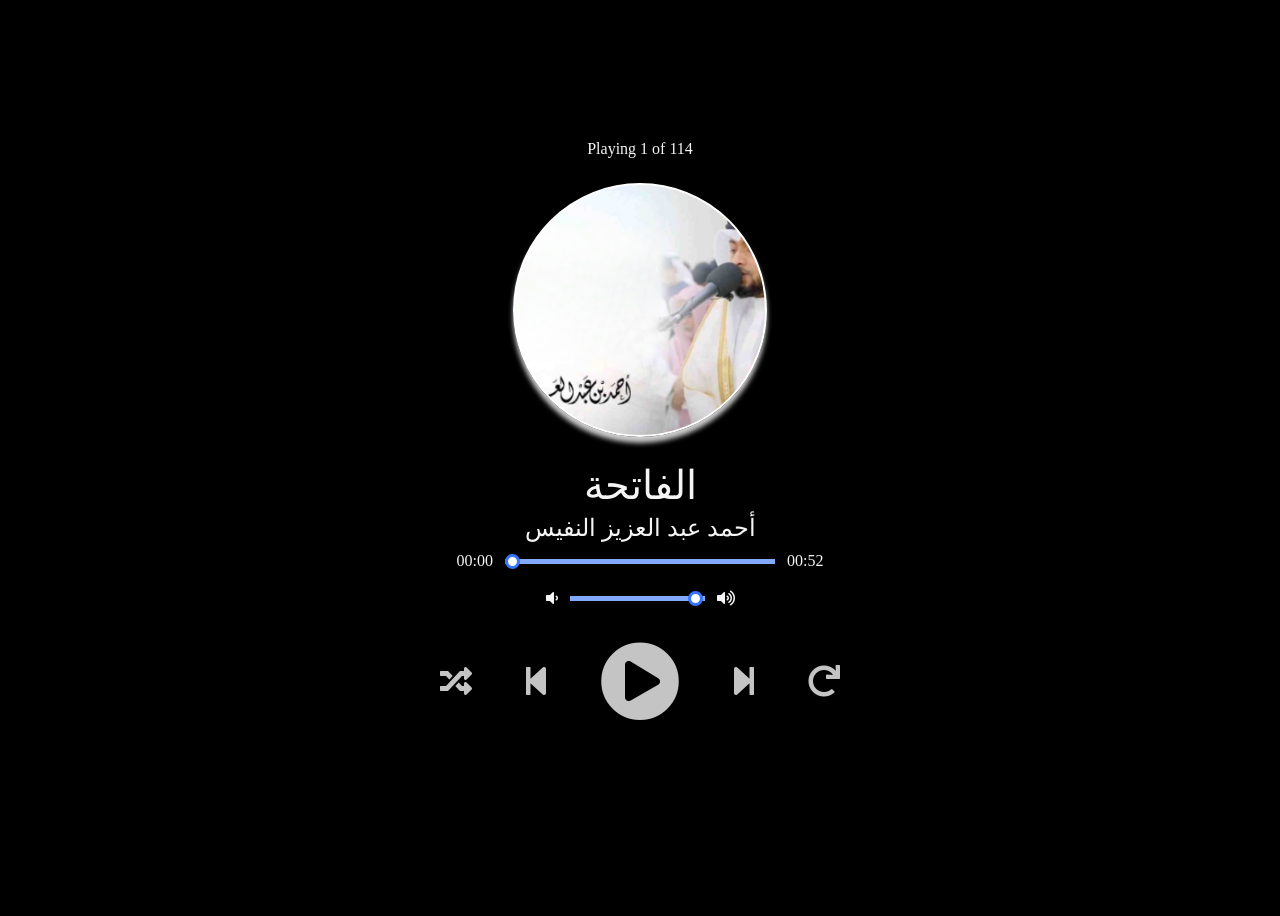
==== index.html @ 93b5e434 "Added files" ====
<!DOCTYPE html>
<html lang="en">
<head>
   <meta charset="UTF-8">
  <title>Quran Player</title>
  <link rel="stylesheet" href="style.css">
  <script defer src="script.js"></script>
  <link rel="stylesheet" href="https://cdnjs.cloudflare.com/ajax/libs/font-awesome/5.13.0/css/all.min.css">
</head>
<body>
  <div class="player">
    <div class="wrapper">
      <div class="details">
        <div class="now-playing">Playing x of y</div>
        <div class="track-art"></div>
        <div class="track-name">Track Name</div>
        <div class="track-artist">Track Artist</div>
      </div>

      <div class="slider_container">
        <div class="current-time">00:00</div>
        <input type="range" min="1" max="100" value="0" class="seek_slider" onchange="seekTo()">
        <div class="total-time">00:00</div>
      </div>

      <div class="slider_container">
        <i class="fa fa-volume-down"></i>
        <input type="range" min="1" max="100" value="99" class="volume_slider" onchange="setVolume()">
        <i class="fa fa-volume-up"></i>
      </div>

       <div class="buttons">
               <div class="random-track" onclick="randomTrack()">
                   <i class="fas fa-random fa-2x" title="random"></i>
               </div>
               <div class="prev-track" onclick="prevTrack()">
                    <i class="fa fa-step-backward fa-2x"></i>
                </div>
                <div class="playpause-track" onclick="playpauseTrack()">
                    <i class="fa fa-play-circle fa-5x"></i>
                </div>
                <div class="next-track" onclick="nextTrack()">
                    <i class="fa fa-step-forward fa-2x"></i>
                </div>
                <div class="repeat-track" onclick="repeatTrack()">
                    <i class="fa fa-redo fa-2x" title="repeat"></i>
                </div>
           </div>

            <div id="wave">
                <span class="stroke"></span>
                <span class="stroke"></span>
                <span class="stroke"></span>
                <span class="stroke"></span>
                <span class="stroke"></span>
                <span class="stroke"></span>
                <span class="stroke"></span>
            </div>  
       </div>
   </div>
</body>
</html>
---- style.css ----
body
{
    font-family: cursive;
    color: whitesmoke;
    background-color: rgb(0, 0, 0);
}
.player
{
    height: 100vh;
    display: flex;
    align-items: center;
    flex-direction: column;
    justify-content: center;
}
.wrapper
{
    border: 1px solid transparent;
    padding: 30px;
    border-radius: 20px;
}
.details
{
    display: flex;
    align-items: center;
    flex-direction: column;
    justify-content: center;
}
.track-art
{
    margin: 25px;
    height: 250px;
    width: 250px;
    border: 2px solid #fff;
    background-size: cover;
    background-position: center;
    border-radius: 50%;
    box-shadow: 0px 6px 5px #ccc
}
.now-playing
{
    font-size: 1rem;
}
.track-name
{
    font-size: 2.5rem;
}
.track-artist
{
    margin-top: 5px;
    font-size: 1.5rem;
}
.buttons
{
    display: flex;
    flex-direction: row;
    align-items: center;
    margin-bottom: 30px;
}
.active
{
    color: grey;
}
.random-track,
.prev-track,
.playpause-track,
.next-track,
.repeat-track
{
    padding: 25px;
    opacity: 0.8;
    transition: opacity  .2s;
}
.random-track:hover,
.prev-track:hover,
.playpause-track:hover,
.next-track:hover,
.repeat-track:hover
{
    opacity: 1.0;
}
.slider_container
{
    display: flex;
    justify-content: center;
    align-items: center;
}
.seek_slider,
.volume_slider
{
    appearance: none;
    height: 5px;
    background: #83a9ff;
    transition:  .2s;
    transition: opacity  .2s;
}
.seek_slider::-webkit-slider-thumb,
.volume_slider::-webkit-slider-thumb
{
    appearance: none;
    width: 15px;
    height: 15px;
    background: white;
    border: 3px solid #3774ff;
    cursor: pointer;
    border-radius: 100%;
}
.seek_slider:hover,
.volume_slider:hover
{
    opacity: 1.0;
}
.seek_slider
{
    width: 60%;
}
.volume_slider
{
    width: 30%;
}
.current-time,
.total-time
{
    padding: 10px;
}
i.fa-volume-down,
i.fa-volume-up
{
    padding: 10px;
}
i.fa-random,
i.fa-play-circle,
i.fa-pause-circle,
i.fa-step-forward,
i.fa-step-backward,
i.fa-redo
{
    cursor: pointer;
}
.randomActive
{
    color: gray;
}
.rotate
{
    animation: rotation 10s infinite linear;
}
@keyframes rotation
{
    from
    {
        transform: rotate(0deg);
    }
    to
    {
        transform: rotate(360deg);
    }
}
.loader 
{
    height: 70px;
    display: flex;
    justify-content: center;
    align-items: center;
}
.loader .stroke
{
    background: #f1f1f1;
    height: 150%;
    width: 10px;
    border-radius: 50px;
    margin: 0  5px;
    animation: animate 1.4s linear infinite;
}
@keyframes animate 
{
    50% {
        height: 20%;
        background: #4286f4;
    }

    100% {
        background: #4286f4;
        height: 100%;
    }
}
.stroke:nth-child(1)
{
    animation-delay: 0s;
}
.stroke:nth-child(2)
{
animation-delay: 0.3s;
}
.stroke:nth-child(3)
{
    animation-delay: 0.6s;
}
.stroke:nth-child(4)
{
    animation-delay: 0.9s;
}
.stroke:nth-child(5)
{
    animation-delay: 0.6s;
}
.stroke:nth-child(6)
{
    animation-delay: 0.3s;
}
.stroke:nth-child(7)
{
    animation-delay: 0s;
}
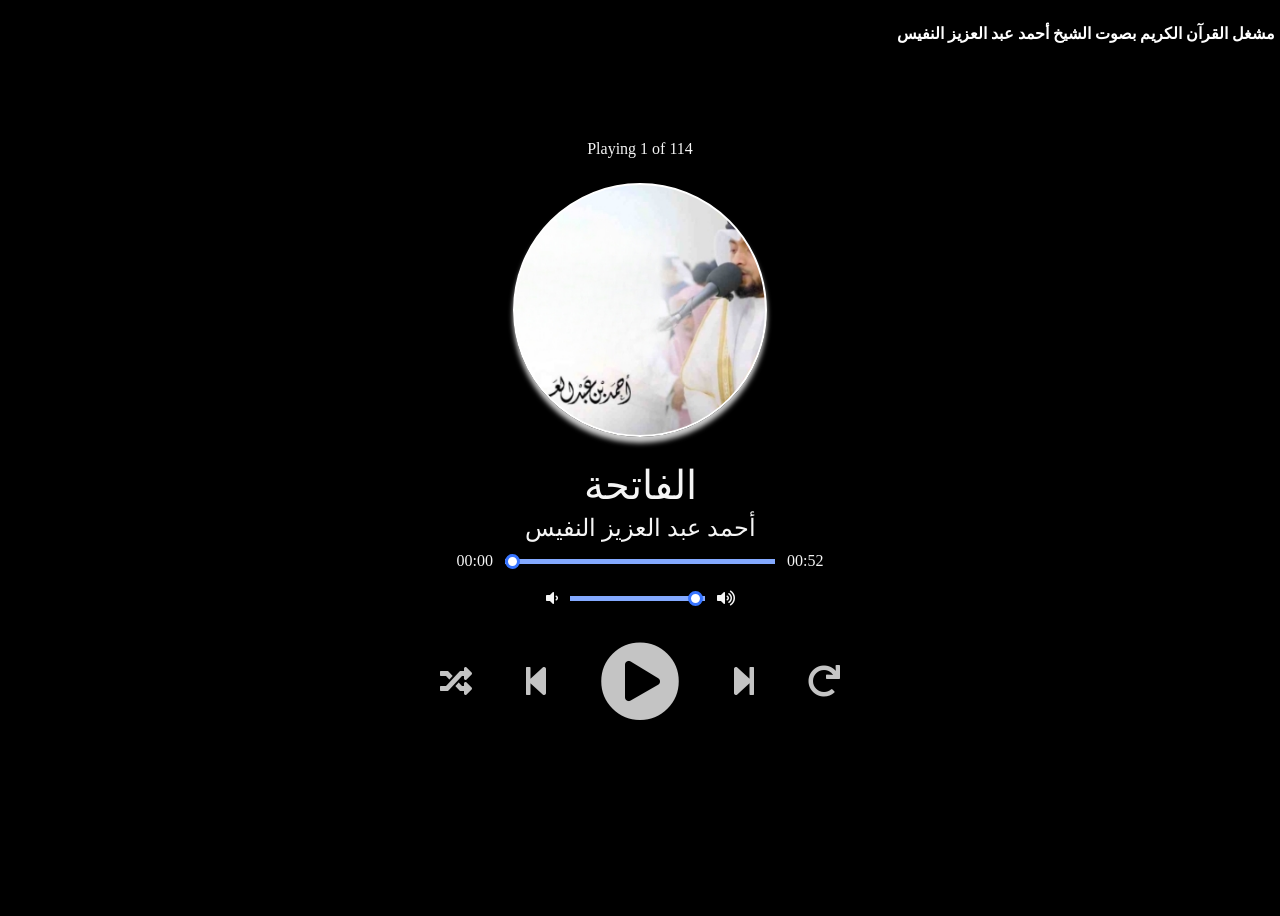
==== commit 1d82953f: "changed title" ====
--- a/index.html
+++ b/index.html
@@ -1,13 +1,16 @@
 <!DOCTYPE html>
 <html lang="en">
 <head>
-   <meta charset="UTF-8">
-  <title>Quran Player</title>
+  <meta charset="UTF-8">
+  <meta name="description" content="مشغل صوتي للقرآن الكريم بصوت الشيخ أحمد عبد العزيز النفيس">
+  <title>مشغل القرآن الكريم - أحمد عبد العزيز النفيس</title>
+  <meta name="description" content="استمع إلى سور القرآن الكريم بصوت الشيخ أحمد عبد العزيز النفيس مجاناً من خلال هذا المشغل البسيط.">
   <link rel="stylesheet" href="style.css">
   <script defer src="script.js"></script>
   <link rel="stylesheet" href="https://cdnjs.cloudflare.com/ajax/libs/font-awesome/5.13.0/css/all.min.css">
 </head>
 <body>
+  <p>مشغل القرآن الكريم بصوت الشيخ أحمد عبد العزيز النفيس</p>
   <div class="player">
     <div class="wrapper">
       <div class="details">
--- a/style.css
+++ b/style.css
@@ -4,6 +4,17 @@
     color: whitesmoke;
     background-color: rgb(0, 0, 0);
 }
+p
+{
+    position: absolute;
+    right: 5px;
+    color: white;
+    font-weight: bold;
+    text-align: right;
+    direction: rtl;
+    z-index: 10;
+}
+
 .player
 {
     height: 100vh;
